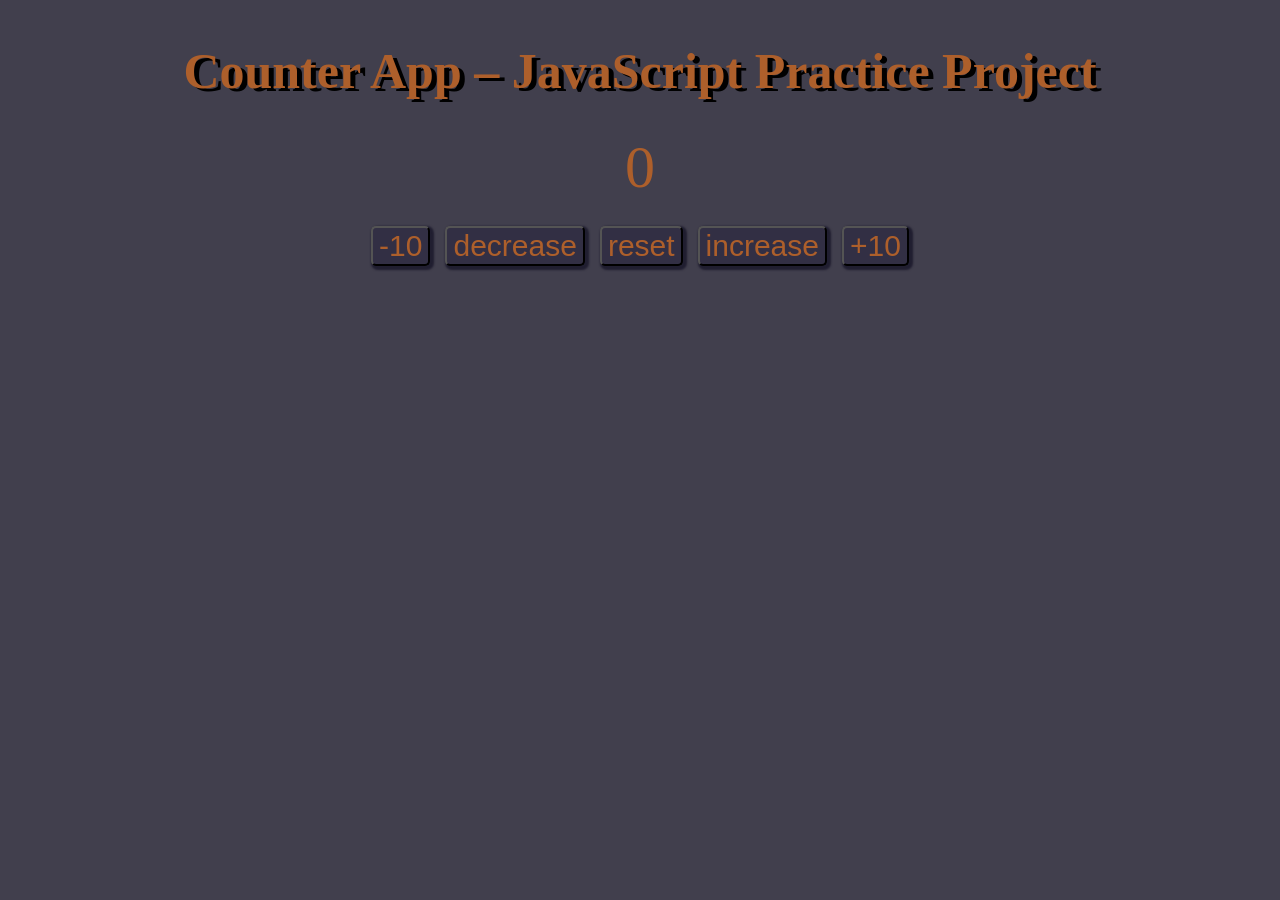
==== index.html @ 7bc6fa9c "renamed: couter.html -> index.html" ====
<!doctype html>
<html lang="en">
  <head>
    <meta charset="UTF-8" />
    <meta name="viewport" content="width=device-width, initial-scale=1.0" />
    <title>Counter</title>
    <link rel="stylesheet" href="counter.css" />
  </head>
  <body>
    <h1>Counter App – JavaScript Practice Project</h1>
    <span id="input">0</span>
    <span>
      <button class="button" onclick="decrease10()">-10</button>
      <button class="button" onclick="decrease()">decrease</button>
      <button class="button" onclick="reset()">reset</button>
      <button class="button" onclick="increase()">increase</button>
      <button class="button" onclick="increase10()">+10</button>
      <script src="counter.js"></script>
    </span>
  </body>
</html>
---- counter.css ----
body {
        display: flex;
        justify-content: center;
        align-items: center;
        flex-direction: column;
        font-size: 60px;
        background: #413f4d;
        color: #ad5f2b;
      }
      h1 {
        font-size: 50px;
        text-shadow: 5px 3px black;
      }
      button {
        font-size: 30px;
        background: #322f44;
        box-shadow: 2px 2px 2px 2px #201e30;
        border-radius: 5px;
        cursor: pointer;
        color: #ad5f2b;
        transition: background 0.25;
      }
      .button:hover {
        background: #37334d;
        transform: scale(1.01);
      }
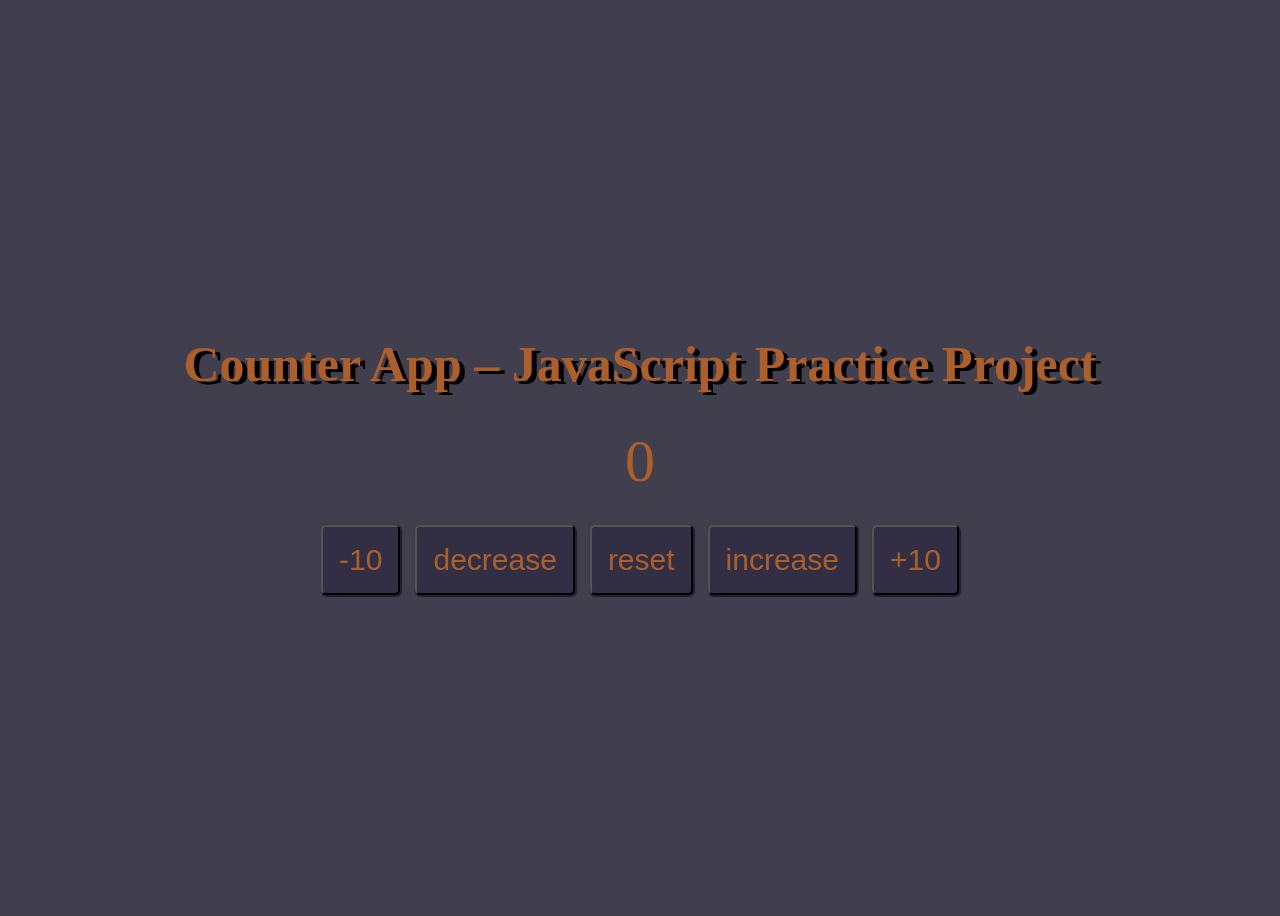
==== commit 6dafdd3b: "make responsive counter layout" ====
--- a/index.html
+++ b/index.html
@@ -7,15 +7,19 @@
     <link rel="stylesheet" href="counter.css" />
   </head>
   <body>
-    <h1>Counter App – JavaScript Practice Project</h1>
-    <span id="input">0</span>
-    <span>
-      <button class="button" onclick="decrease10()">-10</button>
-      <button class="button" onclick="decrease()">decrease</button>
-      <button class="button" onclick="reset()">reset</button>
-      <button class="button" onclick="increase()">increase</button>
-      <button class="button" onclick="increase10()">+10</button>
-      <script src="counter.js"></script>
-    </span>
+    <div class="container">
+      <h1>Counter App – JavaScript Practice Project</h1>
+      <div class="counter">
+        <div id="input">0</div>
+        <div class="controls">
+          <button class="button" onclick="decrease10()">-10</button>
+          <button class="button" onclick="decrease()">decrease</button>
+          <button class="button" onclick="reset()">reset</button>
+          <button class="button" onclick="increase()">increase</button>
+          <button class="button" onclick="increase10()">+10</button>
+        </div>
+      </div>
+    </div>
+    <script src="counter.js"></script>
   </body>
 </html>
--- a/counter.css
+++ b/counter.css
@@ -1,26 +1,88 @@
- body {
-        display: flex;
-        justify-content: center;
-        align-items: center;
-        flex-direction: column;
-        font-size: 60px;
-        background: #413f4d;
-        color: #ad5f2b;
-      }
-      h1 {
-        font-size: 50px;
-        text-shadow: 5px 3px black;
-      }
-      button {
-        font-size: 30px;
-        background: #322f44;
-        box-shadow: 2px 2px 2px 2px #201e30;
-        border-radius: 5px;
-        cursor: pointer;
-        color: #ad5f2b;
-        transition: background 0.25;
-      }
-      .button:hover {
-        background: #37334d;
-        transform: scale(1.01);
-      }+* {
+  box-sizing: border-box;
+}
+
+body {
+  display: flex;
+  justify-content: center;
+  align-items: center;
+  text-align: center;
+  flex-direction: column;
+  font-size: 60px;
+  height: 100vh;
+  background: #413f4d;
+  color: #ad5f2b;
+}
+h1 {
+  font-size: 50px;
+  text-align: center;
+  text-shadow: 5px 3px black;
+}
+#input {
+  text-align: center;
+}
+button {
+  font-size: 30px;
+  background: #322f44;
+  box-shadow: 1px 1px 1px 1px #201e30;
+  border-radius: 5px;
+  cursor: pointer;
+  padding: 16px 16px;
+  color: #ad5f2b;
+  transition: background 0.25s;
+}
+.button:hover {
+  background: #37334d;
+  transform: scale(1.01);
+}
+.button:active {
+  box-shadow: none;
+  transform: scale(0.98);
+}
+.counter {
+  margin: 20px;
+  display: flex;
+  justify-content: center;
+  align-items: center;
+  flex-direction: column;
+  gap: 20px;
+  max-width: 1200px;
+}
+
+/* Responsive behavior */
+@media (max-width: 600px) {
+  .counter {
+    flex-direction: column;
+    justify-items: center;
+    gap: 12px;
+  }
+  #input {
+    font-size: clamp(28px, 10vw, 64px);
+    padding: 8px 12px;
+  }
+  .controls {
+    width: 100%;
+  }
+  .button {
+    flex: 1 1 45%;
+    width: 100%;
+    min-width: 120px;
+  }
+}
+
+@media (max-width: 360px) {
+  body {
+    font-size: clamp(16px, 4.5vw, 24px);
+  }
+  .button {
+    padding: 10px 12px;
+    min-width: 100px;
+    font-size: clamp(11px, 4vw, 18px);
+  }
+  #input {
+    font-size: clamp(22px, 12vw, 44px);
+  }
+  .controls {
+    gap: 8px;
+  }
+}
